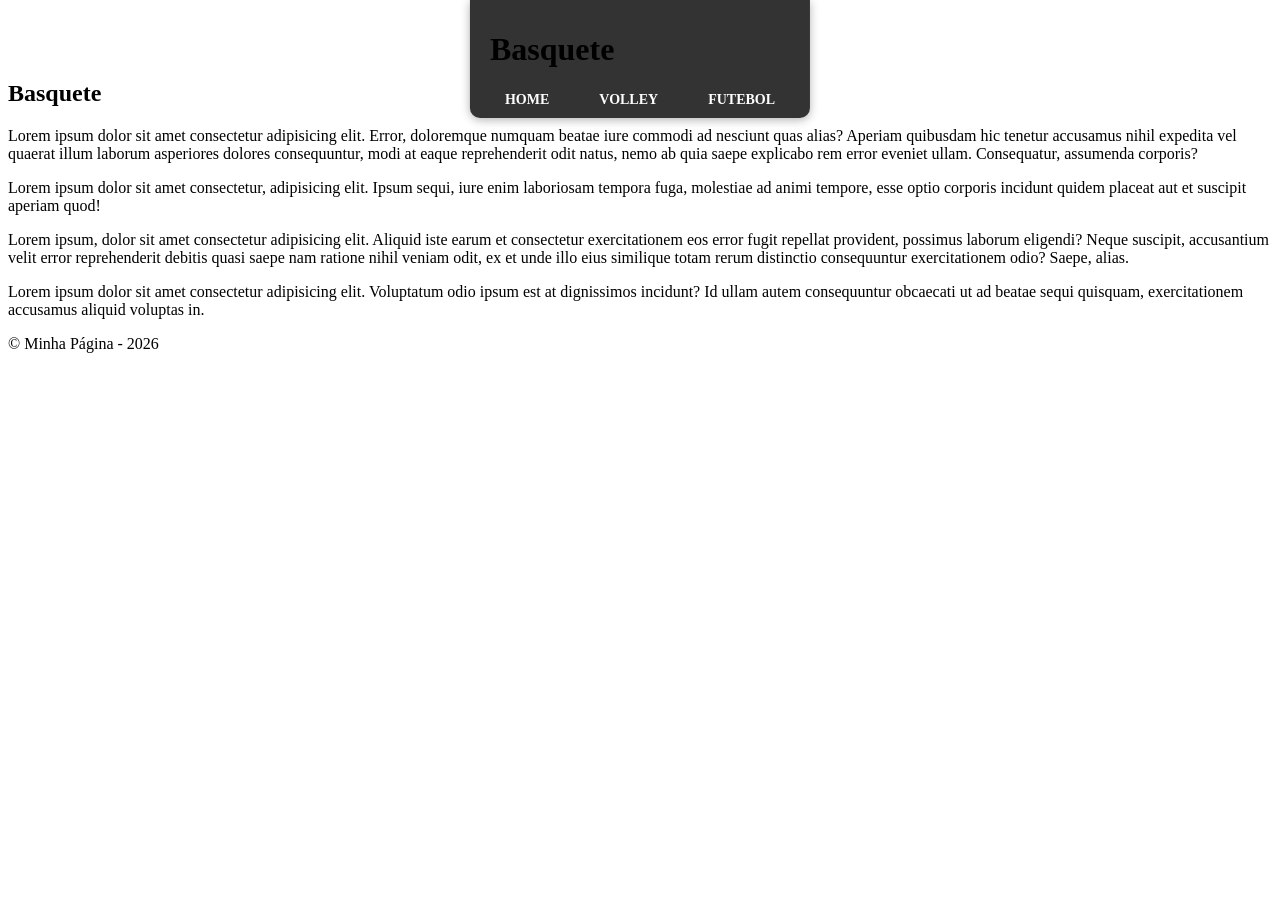
==== paginas/basquete/basquete.html @ 2931c6a6 "feat: criando conexão com style em basquete.html" ====
<!doctype html>
<html lang="pt-br">
  <head>
    <meta charset="UTF-8" />
    <meta name="viewport" content="width=device-width, initial-scale=1.0" />
    <title>Basquete</title>
	<link rel="stylesheet" href="/styles/style.css">
  </head>
  <body>

	<header>
		<h1>Basquete</h1>
		<nav>
			<ul>
				<li> <a href="../../index.html"> HOME </a> </li>
				<li> <a href=".././volley/volley.html"> Volley </a>  </li>
				<li> <a href="../futebol/futebol.html"> Futebol </a> </li>
			</ul>
		</nav>
	</header>

	<main>
		<section>
			<h2>Basquete</h2>
			<p>Lorem ipsum dolor sit amet consectetur adipisicing elit. Error, doloremque numquam beatae iure commodi ad nesciunt quas alias? Aperiam quibusdam hic tenetur accusamus nihil expedita vel quaerat illum laborum asperiores dolores consequuntur, modi at eaque reprehenderit odit natus, nemo ab quia saepe explicabo rem error eveniet ullam. Consequatur, assumenda corporis?</p>
			
			<p>Lorem ipsum dolor sit amet consectetur, adipisicing elit. Ipsum sequi, iure enim laboriosam tempora fuga, molestiae ad animi tempore, esse optio corporis incidunt quidem placeat aut et suscipit aperiam quod!</p>
			
			<p>Lorem ipsum, dolor sit amet consectetur adipisicing elit. Aliquid iste earum et consectetur exercitationem eos error fugit repellat provident, possimus laborum eligendi? Neque suscipit, accusantium velit error reprehenderit debitis quasi saepe nam ratione nihil veniam odit, ex et unde illo eius similique totam rerum distinctio consequuntur exercitationem odio? Saepe, alias.</p>

			<p>Lorem ipsum dolor sit amet consectetur adipisicing elit. Voluptatum odio ipsum est at dignissimos incidunt? Id ullam autem consequuntur obcaecati ut ad beatae sequi quisquam, exercitationem accusamus aliquid voluptas in.</p>

		</section>
	</main>
	<footer>
		<p>&copy; Minha Página - 2026</p>
	</footer>
  </body>
</html>
---- styles/style.css ----
header {
  position: fixed;
  top: 0;
  left: 50%;
  transform: translateX(-50%);
  background-color: #333;
  padding: 10px 20px;
  border-radius: 0 0 10px 10px;
  box-shadow: 0 2px 10px rgba(0,0,0,0.3);
  z-index: 1000;
}

header nav ul {
  list-style: none;
  margin: 0;
  padding: 0;
  display: flex;
  justify-content: center;
  gap: 20px;
}

header nav li a {
  color: white;
  text-decoration: none;
  padding: 10px 15px;
  border-radius: 5px;
  transition: background-color 0.3s, transform 0.2s;
  font-weight: bold;
  text-transform: uppercase;
  font-size: 14px;
}

header nav li a:hover {
  background-color: #555;
  transform: translateY(-2px);
}

header nav li a#active-link {
  background-color: #007bff;
}

main {
  margin-top: 80px; /* Adjust for fixed header */
}
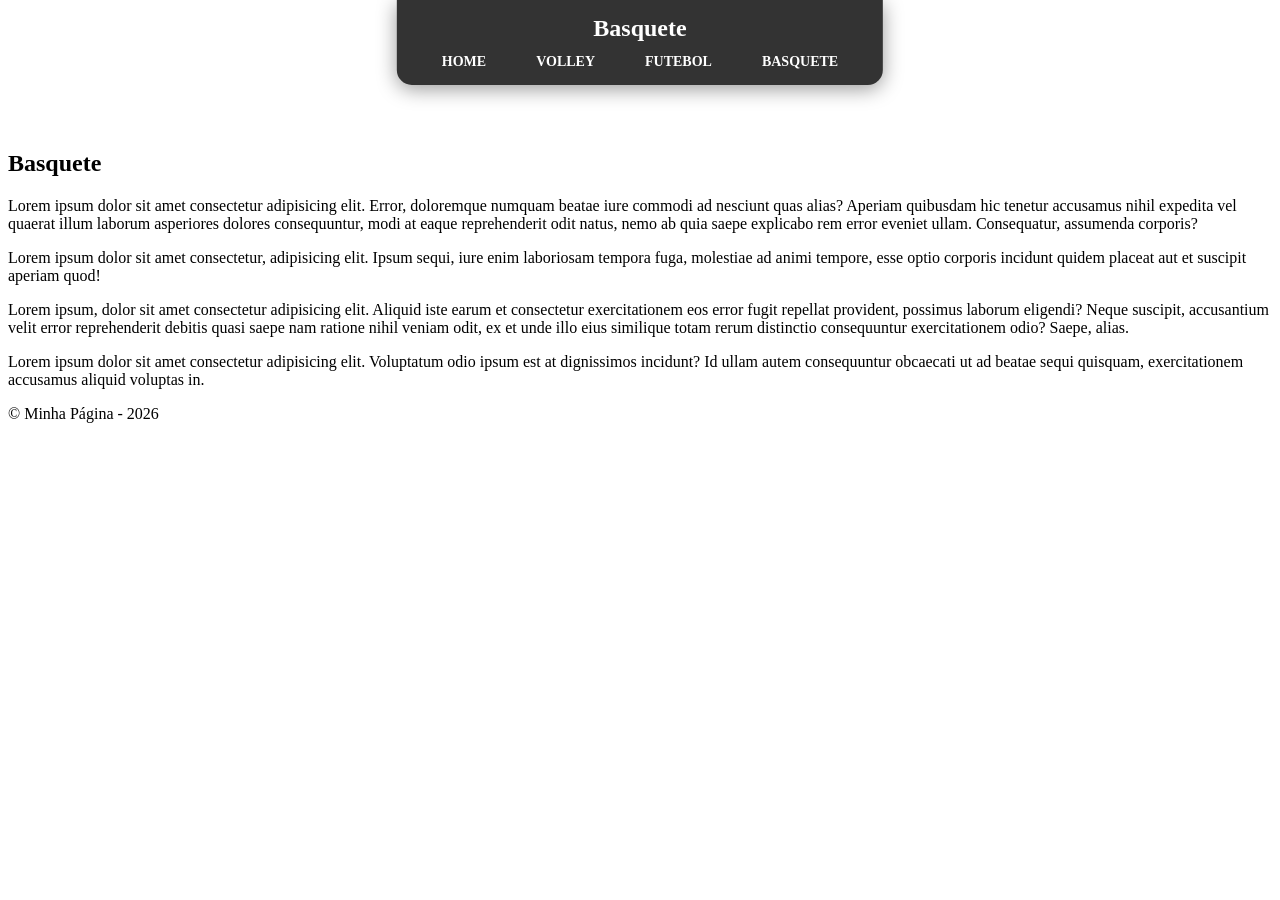
==== commit 3015c94d: "feat: adicionando a página atual para adição de animação futuramente" ====
--- a/paginas/basquete/basquete.html
+++ b/paginas/basquete/basquete.html
@@ -15,6 +15,7 @@
 				<li> <a href="../../index.html"> HOME </a> </li>
 				<li> <a href=".././volley/volley.html"> Volley </a>  </li>
 				<li> <a href="../futebol/futebol.html"> Futebol </a> </li>
+				<li><a href="a">Basquete</a></li>
 			</ul>
 		</nav>
 	</header>
--- a/styles/style.css
+++ b/styles/style.css
@@ -4,10 +4,22 @@
   left: 50%;
   transform: translateX(-50%);
   background-color: #333;
-  padding: 10px 20px;
-  border-radius: 0 0 10px 10px;
-  box-shadow: 0 2px 10px rgba(0,0,0,0.3);
+  padding: 15px 30px;
+  border-radius: 0 0 15px 15px;
+  box-shadow: 0 4px 20px rgba(0,0,0,0.4);
   z-index: 1000;
+  display: flex;
+  flex-direction: column;
+  align-items: center;
+  width: auto;
+  min-width: 300px;
+}
+
+header h1 {
+  margin: 0 0 10px 0;
+  color: white;
+  font-size: 24px;
+  text-align: center;
 }
 
 header nav ul {
@@ -40,5 +52,5 @@
 }
 
 main {
-  margin-top: 80px; /* Adjust for fixed header */
+  margin-top: 150px;
 }
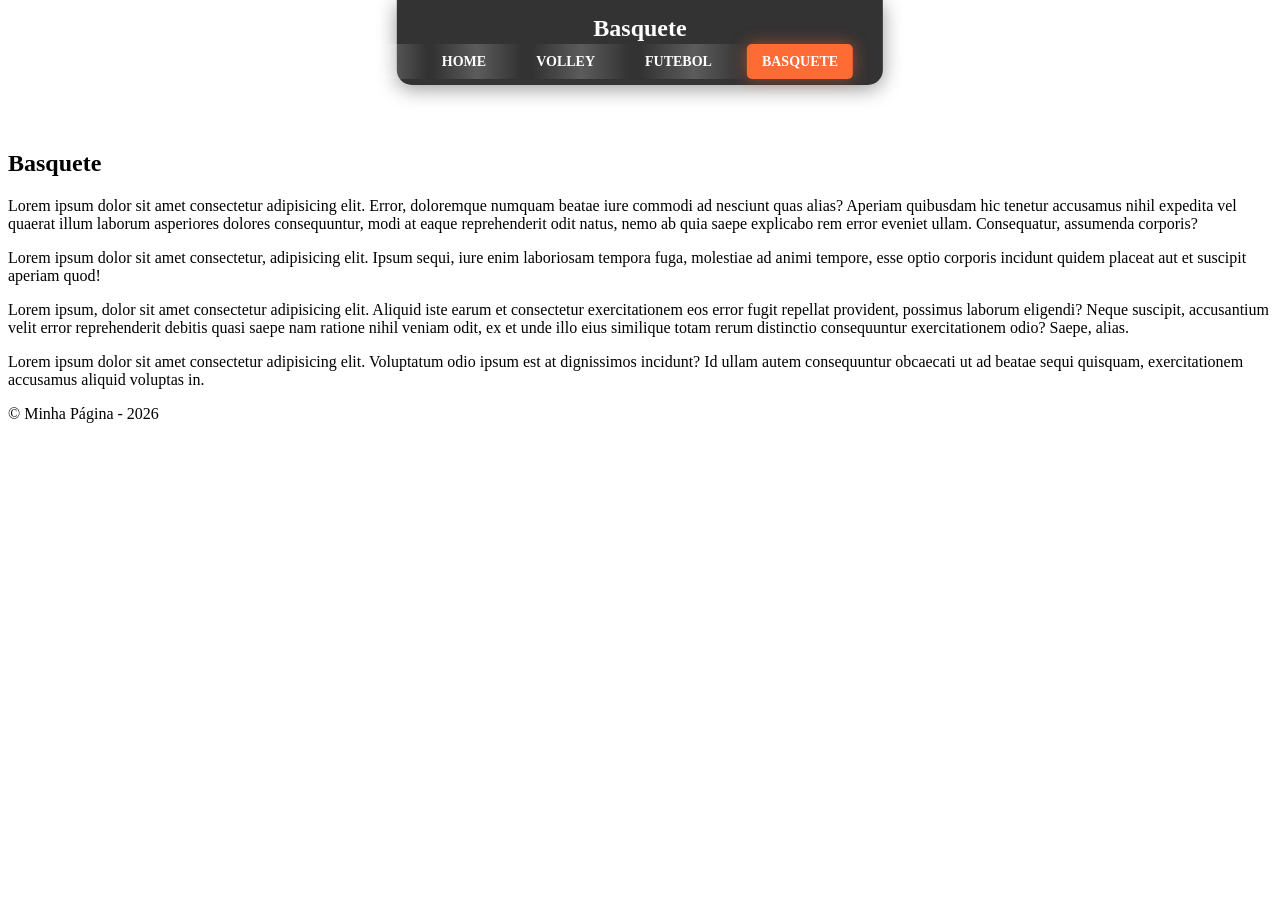
==== commit 98fdc19e: "feat: adicionando id as paginas porque percebi que não tinha colocado" ====
--- a/paginas/basquete/basquete.html
+++ b/paginas/basquete/basquete.html
@@ -15,7 +15,7 @@
 				<li> <a href="../../index.html"> HOME </a> </li>
 				<li> <a href=".././volley/volley.html"> Volley </a>  </li>
 				<li> <a href="../futebol/futebol.html"> Futebol </a> </li>
-				<li><a href="a">Basquete</a></li>
+				<li><a id="active-link" href="a">Basquete</a></li>
 			</ul>
 		</nav>
 	</header>
--- a/styles/style.css
+++ b/styles/style.css
@@ -36,19 +36,38 @@
   text-decoration: none;
   padding: 10px 15px;
   border-radius: 5px;
-  transition: background-color 0.3s, transform 0.2s;
+  transition: all 0.3s ease;
   font-weight: bold;
   text-transform: uppercase;
   font-size: 14px;
+  position: relative;
+  overflow: hidden;
+}
+
+header nav li a::before {
+  content: '';
+  position: absolute;
+  top: 0;
+  left: -100%;
+  width: 100%;
+  height: 100%;
+  background: linear-gradient(90deg, transparent, rgba(255,255,255,0.2), transparent);
+  transition: left 0.5s;
+}
+
+header nav li a:hover::before {
+  left: 100%;
 }
 
 header nav li a:hover {
-  background-color: #555;
-  transform: translateY(-2px);
+  background-color: #666;
+  transform: translateY(-3px) scale(1.05);
+  box-shadow: 0 4px 15px rgba(0,0,0,0.3);
 }
 
 header nav li a#active-link {
-  background-color: #007bff;
+  background-color: #ff6b35;
+  box-shadow: 0 0 15px rgba(255, 107, 53, 0.5);
 }
 
 main {
